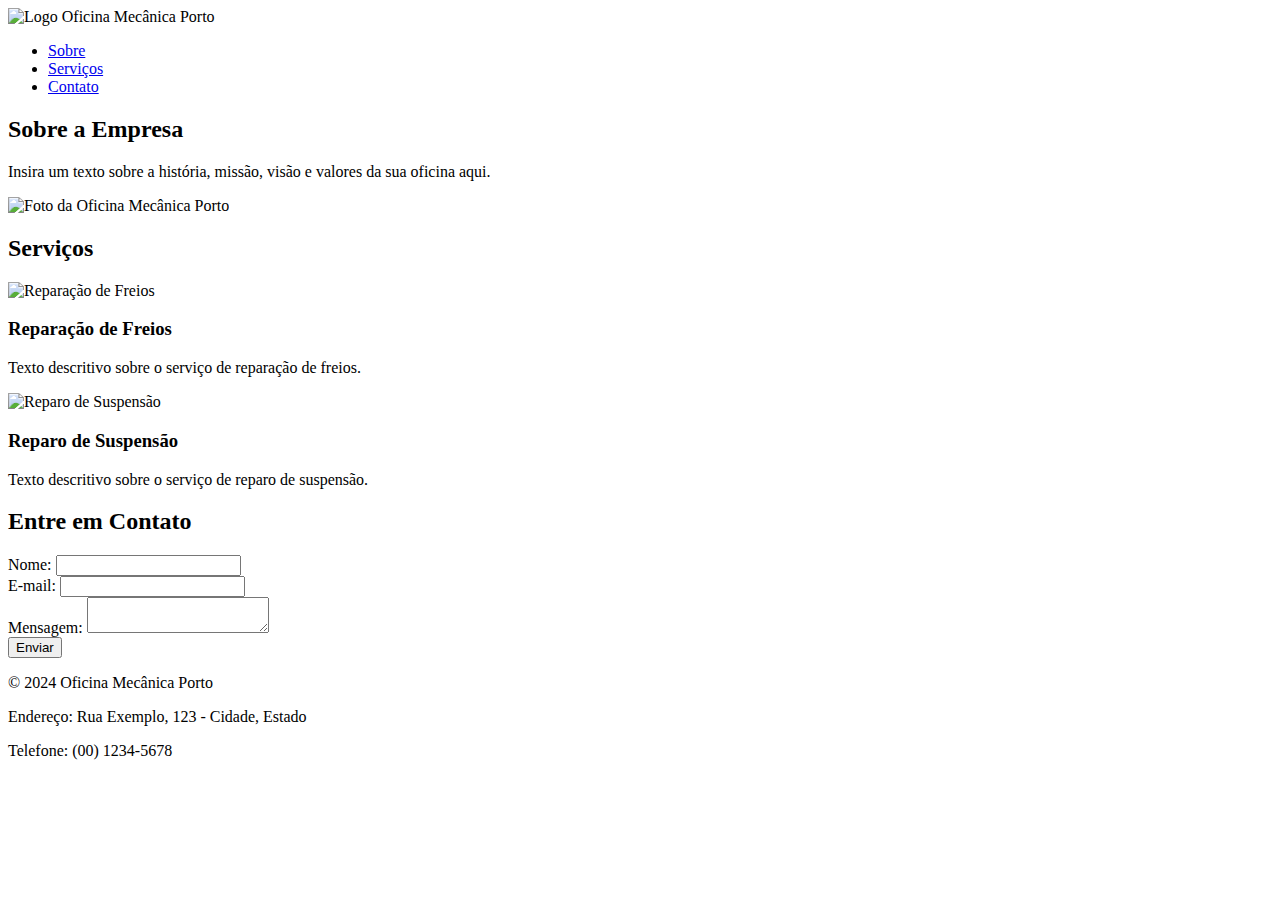
==== index.html @ 797f9359 "Create index.html" ====
<!DOCTYPE html>
<html lang="pt-BR">
<head>
    <meta charset="UTF-8">
    <meta name="viewport" content="width=device-width, initial-scale=1.0">
    <title>Oficina Mecânica Porto</title>
    <link rel="stylesheet" href="styles.css">
</head>
<body>
    <header>
        <div class="container">
            <img src="logo.png" alt="Logo Oficina Mecânica Porto">
            <nav>
                <ul>
                    <li><a href="#sobre">Sobre</a></li>
                    <li><a href="#servicos">Serviços</a></li>
                    <li><a href="#contato">Contato</a></li>
                </ul>
            </nav>
        </div>
    </header>

    <main>
        <section id="sobre">
            <div class="container">
                <h2>Sobre a Empresa</h2>

                <p>Insira um texto sobre a história, missão, visão e valores da sua oficina aqui.</p>

                <img src="foto-oficina.jpg" alt="Foto da Oficina Mecânica Porto"> </div>
        </section>

        <section id="servicos">
            <div class="container">
                <h2>Serviços</h2>

                <div class="servicos-grid">
                    <div class="servico">
                        <img src="icone-freio.png" alt="Reparação de Freios">
                        <h3>Reparação de Freios</h3>
                        <p>Texto descritivo sobre o serviço de reparação de freios.</p>
                    </div>

                    <div class="servico">
                        <img src="icone-suspensao.png" alt="Reparo de Suspensão">
                        <h3>Reparo de Suspensão</h3>
                        <p>Texto descritivo sobre o serviço de reparo de suspensão.</p>
                    </div>

                    </div>
            </div>
        </section>

        <section id="contato">
            <div class="container">
                <h2>Entre em Contato</h2>

                <form action="enviar.php" method="post"> <div class="campo">
                        <label for="nome">Nome:</label>
                        <input type="text" id="nome" name="nome" required>
                    </div>

                    <div class="campo">
                        <label for="email">E-mail:</label>
                        <input type="email" id="email" name="email" required>
                    </div>

                    <div class="campo">
                        <label for="mensagem">Mensagem:</label>
                        <textarea id="mensagem" name="mensagem" required></textarea>
                    </div>

                    <button type="submit">Enviar</button>
                </form>
            </div>
        </section>
    </main>

    <footer>
        <div class="container">
            <p>&copy; 2024 Oficina Mecânica Porto</p>

            <p>Endereço: Rua Exemplo, 123 - Cidade, Estado</p>
            <p>Telefone: (00) 1234-5678</p>

            <div class="redes-sociais">
                <a href="https://www.facebook.com/"><i class="fab fa-facebook-f"></i></a>
                <a href="https://twitter.com/X?"><i class="fab fa-twitter"></i></a>
                <a href="https://www.instagram.com/"><i class="fab fa-instagram"></i></a>
            </div>
        </div>
    </footer>

    <script src="https://code.jquery.com/jquery-3.6.0.min.js"></script>
    <script src="script.js"></script>
</body>
</html>
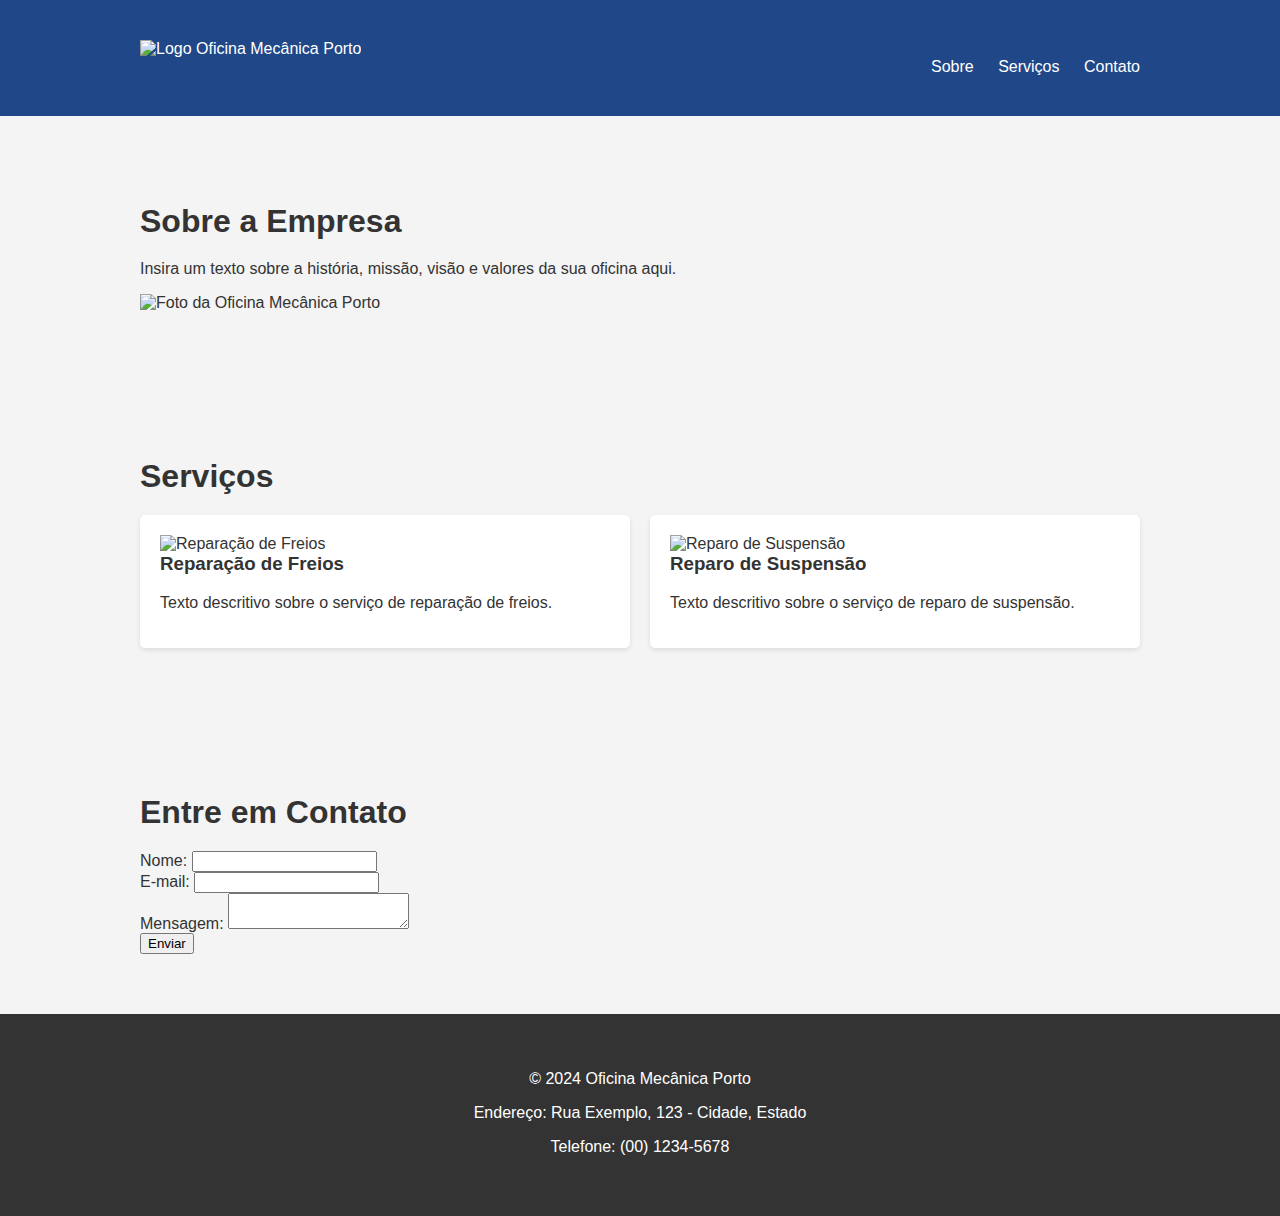
==== commit 8831e48f: "Update index.html" ====
--- a/index.html
+++ b/index.html
@@ -55,7 +55,7 @@
             <div class="container">
                 <h2>Entre em Contato</h2>
 
-                <form action="enviar.php" method="post"> <div class="campo">
+                 <div class="campo">
                         <label for="nome">Nome:</label>
                         <input type="text" id="nome" name="nome" required>
                     </div>
--- a/styles.css
+++ b/styles.css
@@ -0,0 +1,92 @@
+body {
+    font-family: Arial, sans-serif;
+    margin: 0;
+    padding: 0; 
+    background-color: #f4f4f4; 
+    color: #333;
+}
+
+.container {
+    width: 90%;
+    max-width: 1000px;
+    margin: 0 auto; 
+    padding: 20px;
+}
+
+/* Estilos do Cabeçalho (Header) */
+header {
+    background-color: #204889; 
+    color: #fff;
+    padding: 20px 0; 
+}
+
+header h1 {
+    margin: 0;
+}
+
+nav ul {
+    margin: 0;
+    padding: 0;
+    list-style: none;
+    text-align: right; 
+}
+
+nav li {
+    display: inline-block; 
+    margin-left: 20px;
+}
+
+nav a {
+    color: #fff;
+    text-decoration: none;
+}
+
+/* Estilos da Seção "Sobre" */
+section {
+    padding: 40px 0; 
+}
+
+section h2 {
+    font-size: 2em;
+    margin-bottom: 20px;
+}
+
+/* Estilos da Seção "Serviços" */
+.servicos-grid {
+    display: grid;
+    grid-template-columns: repeat(auto-fit, minmax(250px, 1fr));
+    gap: 20px;
+}
+
+.servico {
+    background-color: #fff;
+    padding: 20px;
+    box-shadow: 0 2px 5px rgba(0, 0, 0, 0.1);
+    border-radius: 5px; 
+}
+
+.servico h3 {
+    margin-top: 0;
+}
+
+/* Estilo da Seção "Contato" */
+.redes-sociais {
+    display: flex;
+    justify-content: center; 
+    margin-top: 20px;
+}
+
+.redes-sociais a {
+    display: block;
+    margin: 0 10px;
+    font-size: 24px;
+    color: #444;
+}
+
+/* Estilos do Rodapé (Footer) */
+footer {
+    background-color: #333;
+    color: #fff;
+    text-align: center;
+    padding: 20px 0;
+}
